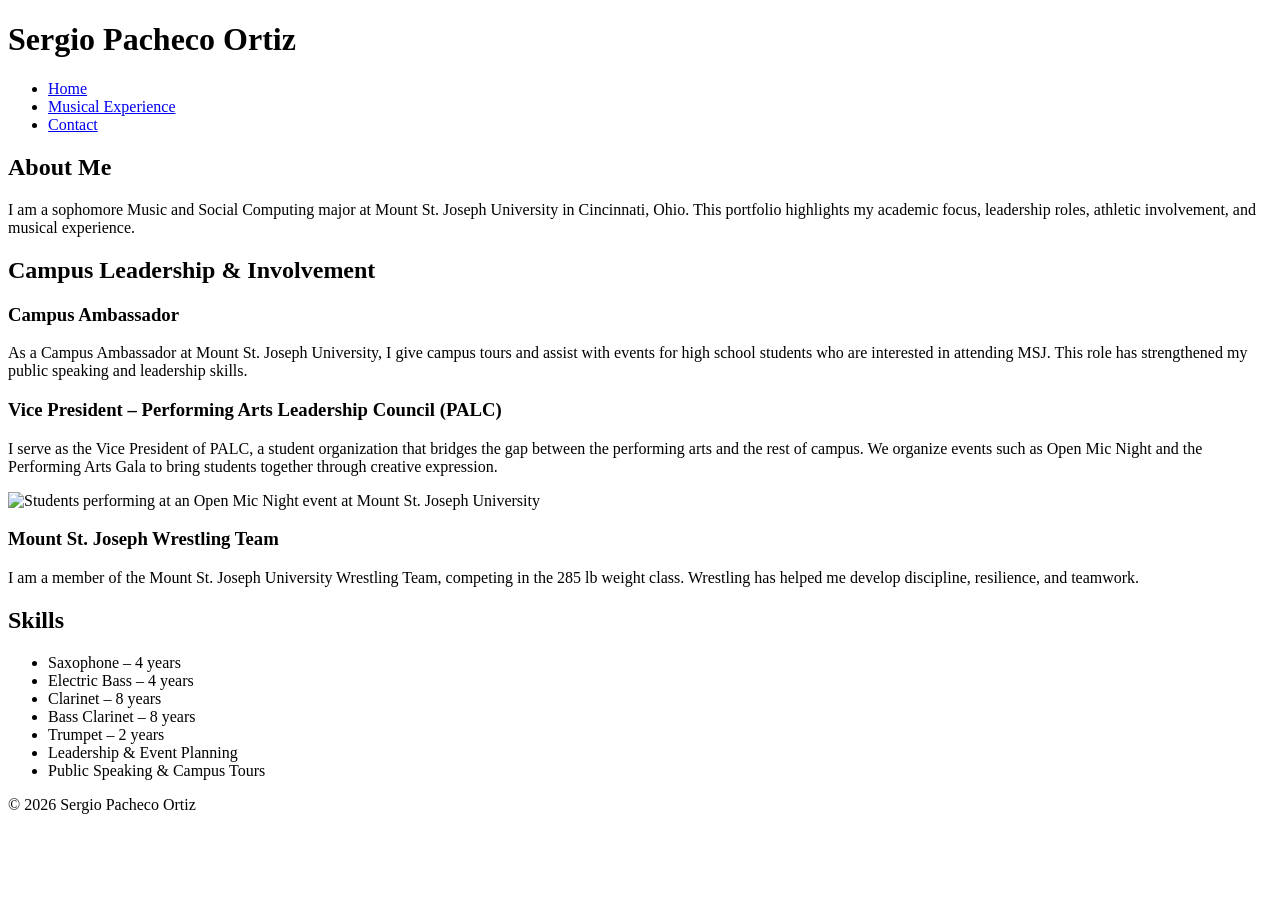
==== index.html @ 5773ac3a "Create index.html" ====
<!DOCTYPE html>
<html lang="en">
<head>
    <meta charset="UTF-8">
    <title>Sergio Pacheco Ortiz | Portfolio</title>
</head>
<body>

<header>
    <h1>Sergio Pacheco Ortiz</h1>
    <nav>
        <ul>
            <li><a href="index.html">Home</a></li>
            <li><a href="music.html">Musical Experience</a></li>
            <li><a href="contact.html">Contact</a></li>
        </ul>
    </nav>
</header>

<main>

<section>
    <h2>About Me</h2>
    <p>
        I am a sophomore Music and Social Computing major at Mount St. Joseph University 
        in Cincinnati, Ohio. This portfolio highlights my academic focus, leadership 
        roles, athletic involvement, and musical experience.
    </p>
</section>

<section>
    <h2>Campus Leadership & Involvement</h2>

    <h3>Campus Ambassador</h3>
    <p>
        As a Campus Ambassador at Mount St. Joseph University, I give campus tours 
        and assist with events for high school students who are interested in attending MSJ. 
        This role has strengthened my public speaking and leadership skills.
    </p>

    <h3>Vice President – Performing Arts Leadership Council (PALC)</h3>
    <p>
        I serve as the Vice President of PALC, a student organization that bridges 
        the gap between the performing arts and the rest of campus. We organize events 
        such as Open Mic Night and the Performing Arts Gala to bring students together 
        through creative expression.
    </p>

    <img src="images/openmic.jpg" 
         alt="Students performing at an Open Mic Night event at Mount St. Joseph University" 
         width="500">

    <h3>Mount St. Joseph Wrestling Team</h3>
    <p>
        I am a member of the Mount St. Joseph University Wrestling Team, competing 
        in the 285 lb weight class. Wrestling has helped me develop discipline, 
        resilience, and teamwork.
    </p>
</section>

<section>
    <h2>Skills</h2>
    <ul>
        <li>Saxophone – 4 years</li>
        <li>Electric Bass – 4 years</li>
        <li>Clarinet – 8 years</li>
        <li>Bass Clarinet – 8 years</li>
        <li>Trumpet – 2 years</li>
        <li>Leadership & Event Planning</li>
        <li>Public Speaking & Campus Tours</li>
    </ul>
</section>

</main>

<footer>
    <p>&copy; 2026 Sergio Pacheco Ortiz</p>
</footer>

</body>
</html>
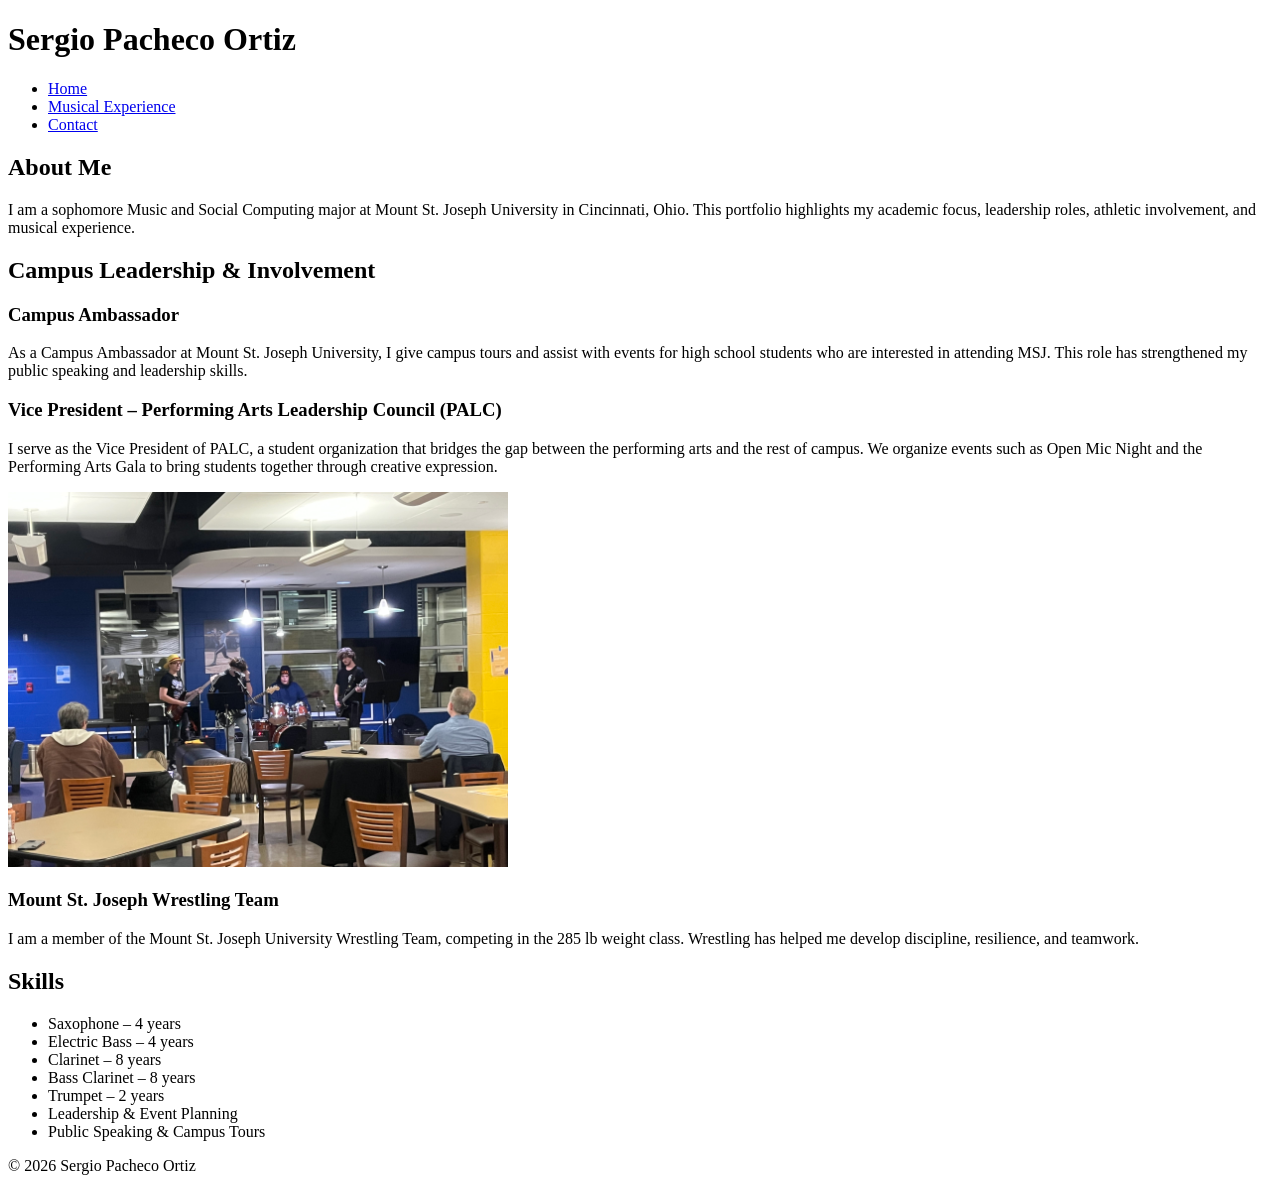
==== commit d059432b: "Update index.html" ====
--- a/index.html
+++ b/index.html
@@ -46,8 +46,7 @@
         through creative expression.
     </p>
 
-    <img src="images/openmic.jpg" 
-         alt="Students performing at an Open Mic Night event at Mount St. Joseph University" 
+    <img src="openmic.jpg" alt="Students performing at an Open Mic Night event at Mount St. Joseph University" 
          width="500">
 
     <h3>Mount St. Joseph Wrestling Team</h3>
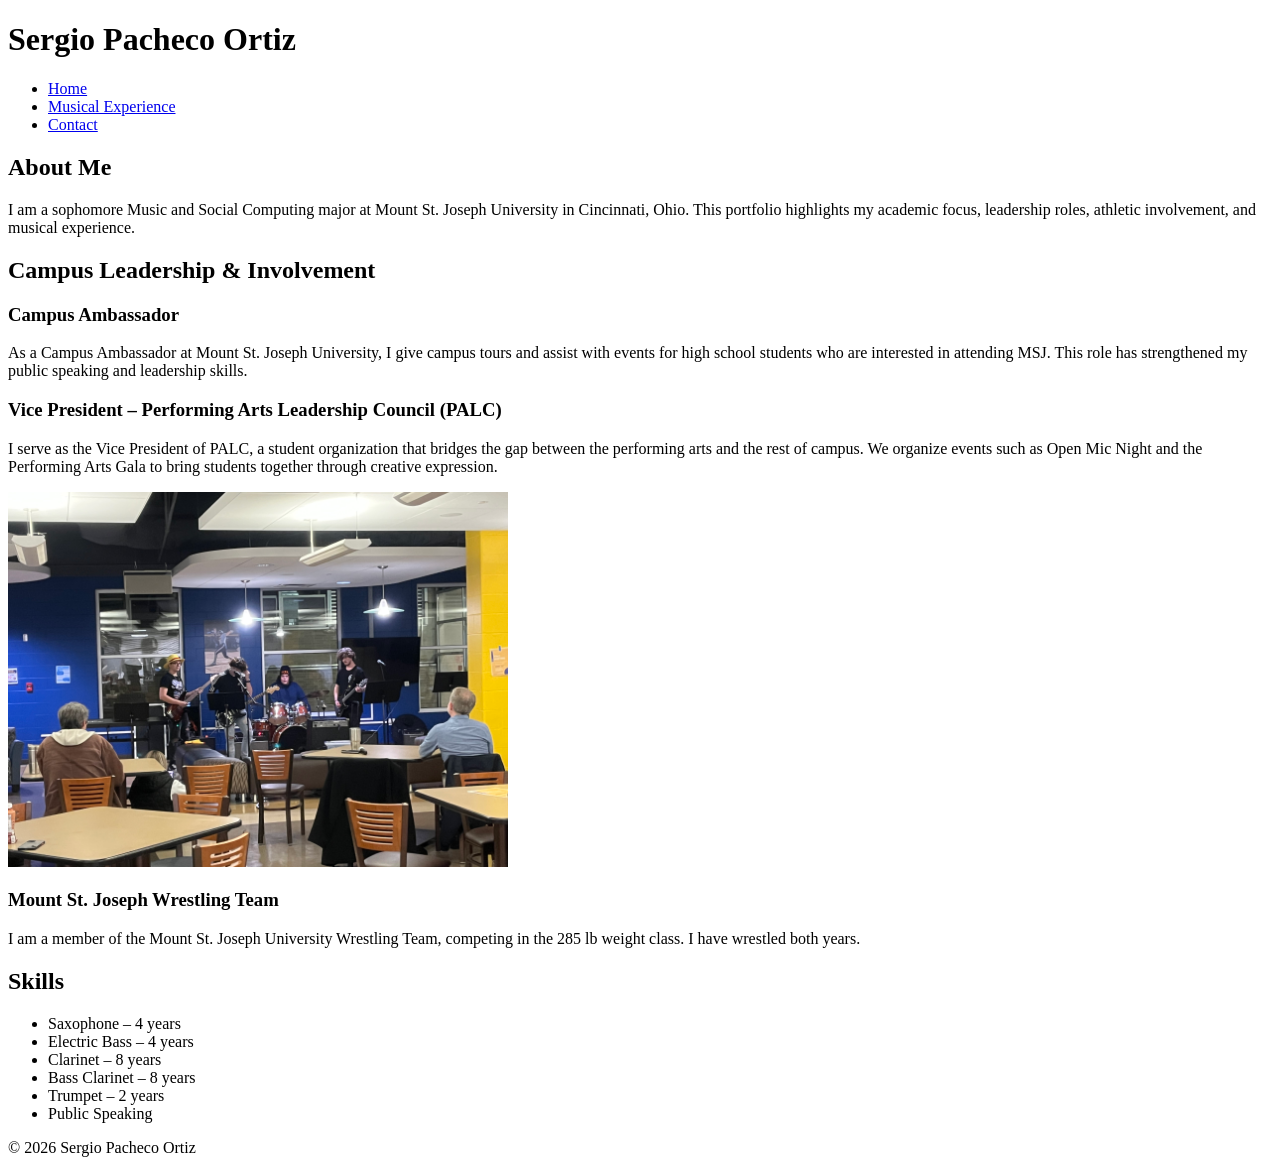
==== commit f251bc3e: "Update index.html" ====
--- a/index.html
+++ b/index.html
@@ -52,8 +52,7 @@
     <h3>Mount St. Joseph Wrestling Team</h3>
     <p>
         I am a member of the Mount St. Joseph University Wrestling Team, competing 
-        in the 285 lb weight class. Wrestling has helped me develop discipline, 
-        resilience, and teamwork.
+        in the 285 lb weight class. I have wrestled both years.
     </p>
 </section>
 
@@ -65,8 +64,7 @@
         <li>Clarinet – 8 years</li>
         <li>Bass Clarinet – 8 years</li>
         <li>Trumpet – 2 years</li>
-        <li>Leadership & Event Planning</li>
-        <li>Public Speaking & Campus Tours</li>
+        <li>Public Speaking</li>
     </ul>
 </section>
 
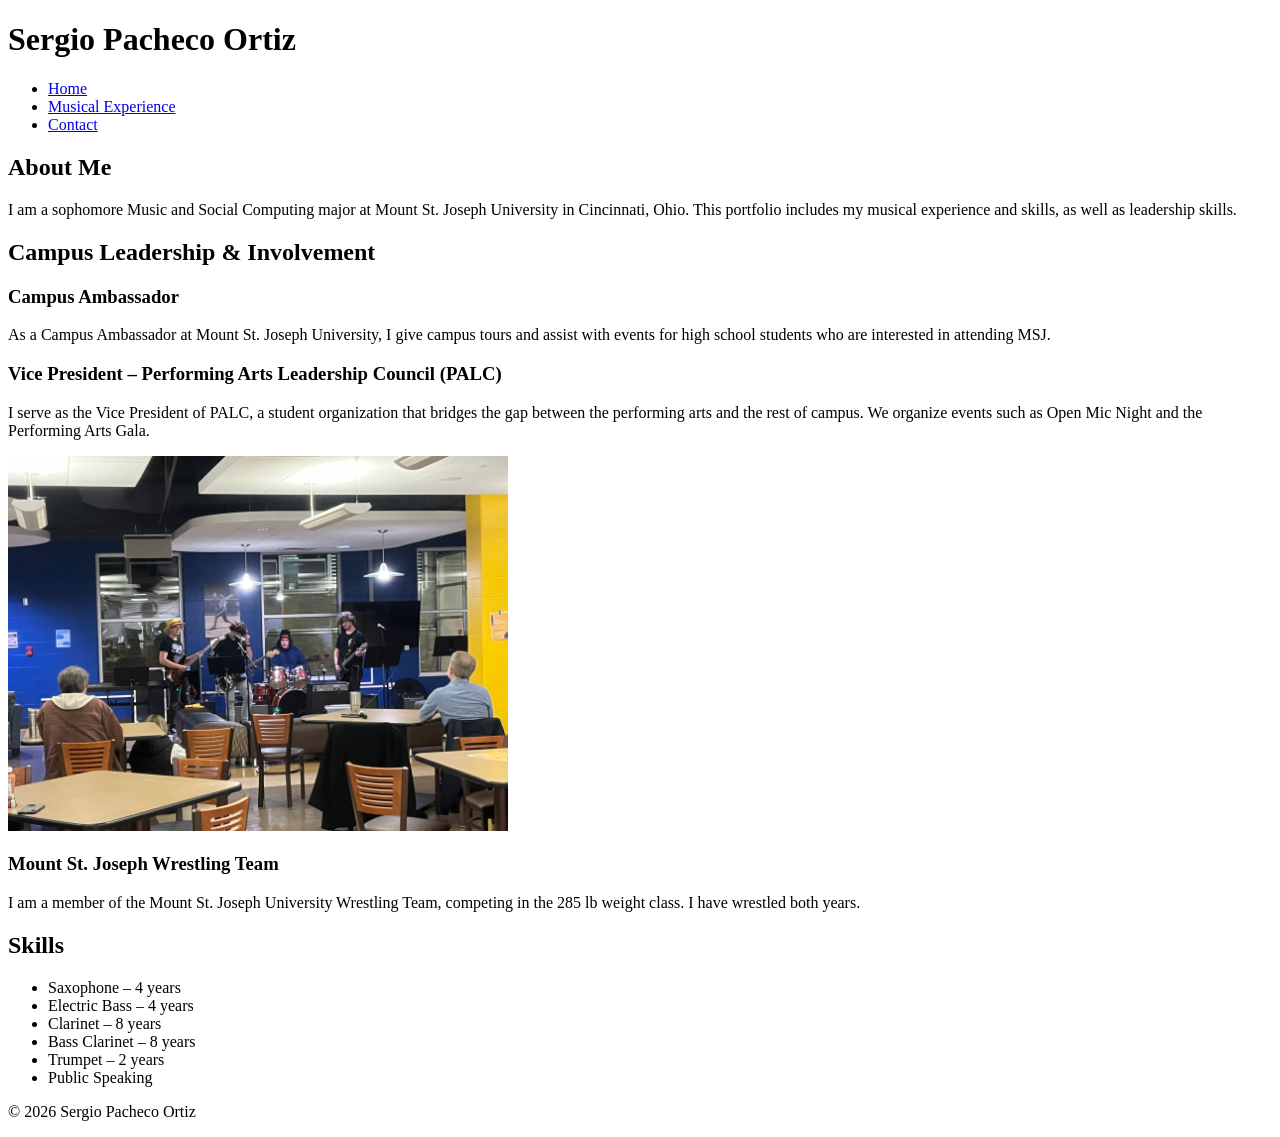
==== commit 19822d20: "Update index.html" ====
--- a/index.html
+++ b/index.html
@@ -23,8 +23,7 @@
     <h2>About Me</h2>
     <p>
         I am a sophomore Music and Social Computing major at Mount St. Joseph University 
-        in Cincinnati, Ohio. This portfolio highlights my academic focus, leadership 
-        roles, athletic involvement, and musical experience.
+        in Cincinnati, Ohio. This portfolio includes my musical experience and skills, as well as leadership skills.
     </p>
 </section>
 
@@ -35,15 +34,13 @@
     <p>
         As a Campus Ambassador at Mount St. Joseph University, I give campus tours 
         and assist with events for high school students who are interested in attending MSJ. 
-        This role has strengthened my public speaking and leadership skills.
     </p>
 
     <h3>Vice President – Performing Arts Leadership Council (PALC)</h3>
     <p>
         I serve as the Vice President of PALC, a student organization that bridges 
         the gap between the performing arts and the rest of campus. We organize events 
-        such as Open Mic Night and the Performing Arts Gala to bring students together 
-        through creative expression.
+        such as Open Mic Night and the Performing Arts Gala.
     </p>
 
     <img src="openmic.jpg" alt="Students performing at an Open Mic Night event at Mount St. Joseph University" 
